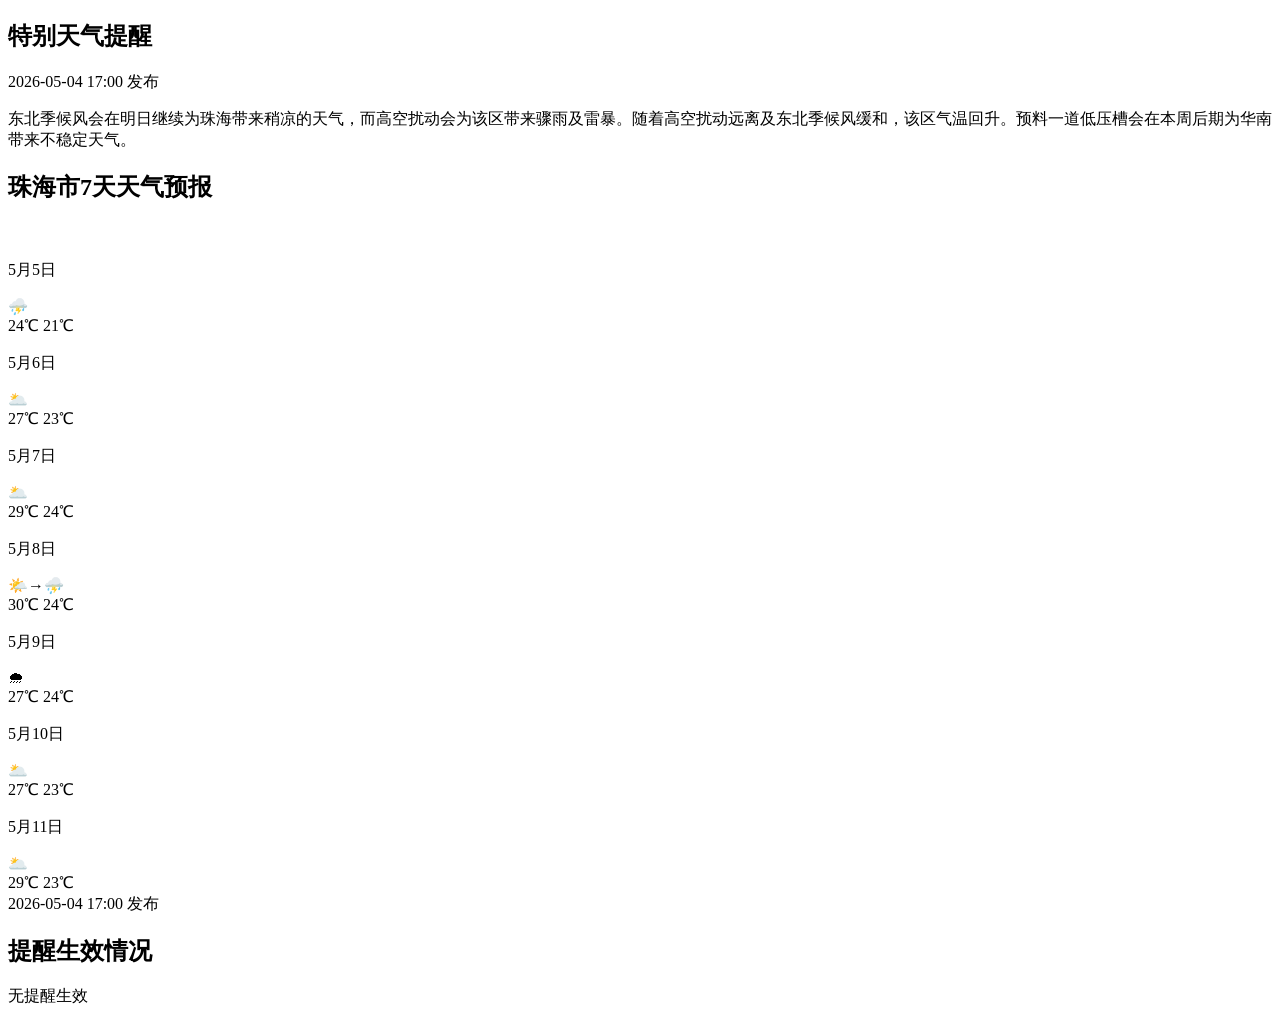
==== index (1)_new.html @ 141f67c4 "Add files via upload" ====
<!DOCTYPE html>
<html lang="zh-CN">
<head>
    <meta charset="UTF-8">
    <meta name="viewport" content="width=device-width, initial-scale=1.0">
    <meta http-equiv="Cache-Control" content="no-cache, no-store, must-revalidate">
    <meta http-equiv="Pragma" content="no-cache">
    <meta http-equiv="Expires" content="0">
    <title>the-ozh</title>
    <link rel="stylesheet" href="/the-ozh/style.css">
    <meta http-equiv="Content-Type" content="text/html; charset=utf-8">
</head>
<body>
<div class="container">
    <div class="section">
        <div class="section-header">
            <h2>特别天气提醒</h2>
            <span class="publish-time">2026-05-04 17:00 发布</span>
        </div>
        <div class="section-content">
            <p id="weather-trend">东北季候风会在明日继续为珠海带来稍凉的天气，而高空扰动会为该区带来骤雨及雷暴。随着高空扰动远离及东北季候风缓和，该区气温回升。预料一道低压槽会在本周后期为华南带来不稳定天气。</p>

        </div>
    </div>

    <div class="section">
        <div class="section-header tabs">
            <h2 class="active">珠海市7天天气预报</h2>
            <a href="admin.html" style="color:#fff;margin-left:auto;">珠海天文台</a>
        </div>
        <div class="section-content forecast-grid">
            <!-- 第一天 -->
            <div class="forecast-day">
                <p class="day-name">5月5日</p>
                <div class="weather-icon">⛈️</div>
                <div class="temp-line">
                    <span class="high-temp">24℃</span>
                    <span class="low-temp">21℃</span>
                </div>
            </div>
            <!-- 第二天 -->
            <div class="forecast-day">
                <p class="day-name">5月6日</p>
                <div class="weather-icon">🌥️</div>
                <div class="temp-line">
                    <span class="high-temp">27℃</span>
                    <span class="low-temp">23℃</span>
                </div>
            </div>
            <!-- 第三天 -->
            <div class="forecast-day">
                <p class="day-name">5月7日</p>
                <div class="weather-icon">🌥️</div>
                <div class="temp-line">
                    <span class="high-temp">29℃</span>
                    <span class="low-temp">24℃</span>
                </div>
            </div>
            <!-- 第四天 -->
            <div class="forecast-day">
                <p class="day-name">5月8日</p>
                <div class="weather-icon">🌤️→⛈️</div>
                <div class="temp-line">
                    <span class="high-temp">30℃</span>
                    <span class="low-temp">24℃</span>
                </div>
            </div>
            <!-- 第五天 -->
            <div class="forecast-day">
                <p class="day-name">5月9日</p>
                <div class="weather-icon">🌧</div>
                <div class="temp-line">
                    <span class="high-temp">27℃</span>
                    <span class="low-temp">24℃</span>
                </div>
            </div>
            <!-- 第六天 -->
            <div class="forecast-day">
                <p class="day-name">5月10日</p>
                <div class="weather-icon">🌥️</div>
                <div class="temp-line">
                    <span class="high-temp">27℃</span>
                    <span class="low-temp">23℃</span>
                </div>
            </div>
            <!-- 第七天 -->
            <div class="forecast-day">
                <p class="day-name">5月11日</p>
                <div class="weather-icon">🌥️</div>
                <div class="temp-line">
                    <span class="high-temp">29℃</span>
                    <span class="low-temp">23℃</span>
                </div>
            </div>
        </div>
        <div class="publish-info">2026-05-04 17:00 发布</div>
    </div>
</div>

<div class="sidebar">
    <div class="section">
        <div class="section-header"><h2>提醒生效情况</h2></div>
        <div class="section-content">
            <p>无提醒生效</p>
                       
        </div>
    </div>
</div>
</body>
</html>
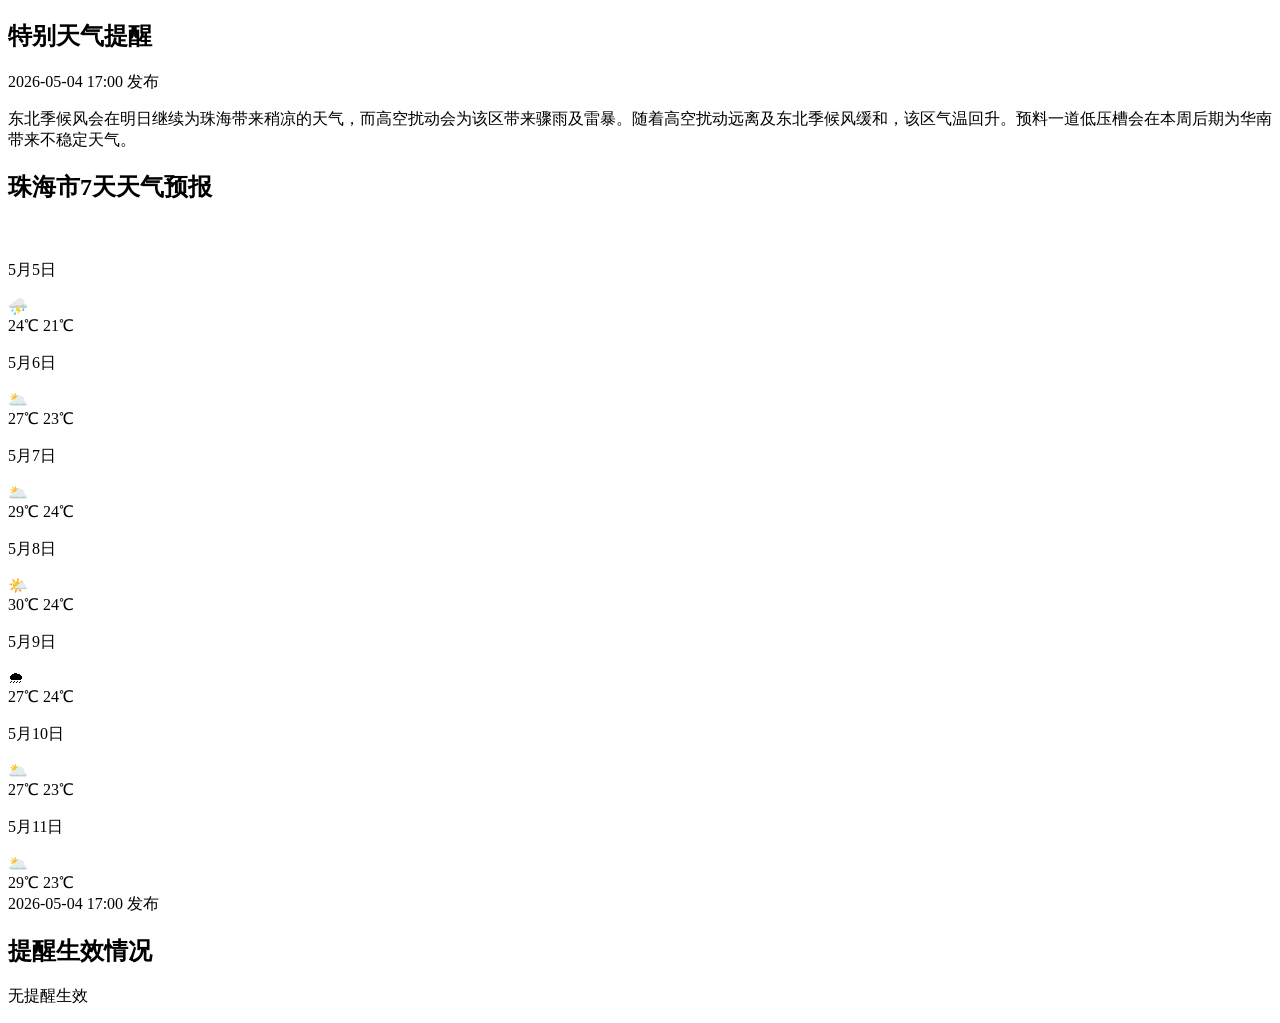
==== commit 4116285c: "Update index (1)_new.html" ====
--- a/index (1)_new.html
+++ b/index (1)_new.html
@@ -59,7 +59,7 @@
             <!-- 第四天 -->
             <div class="forecast-day">
                 <p class="day-name">5月8日</p>
-                <div class="weather-icon">🌤️→⛈️</div>
+                <div class="weather-icon">🌤️</div>
                 <div class="temp-line">
                     <span class="high-temp">30℃</span>
                     <span class="low-temp">24℃</span>
